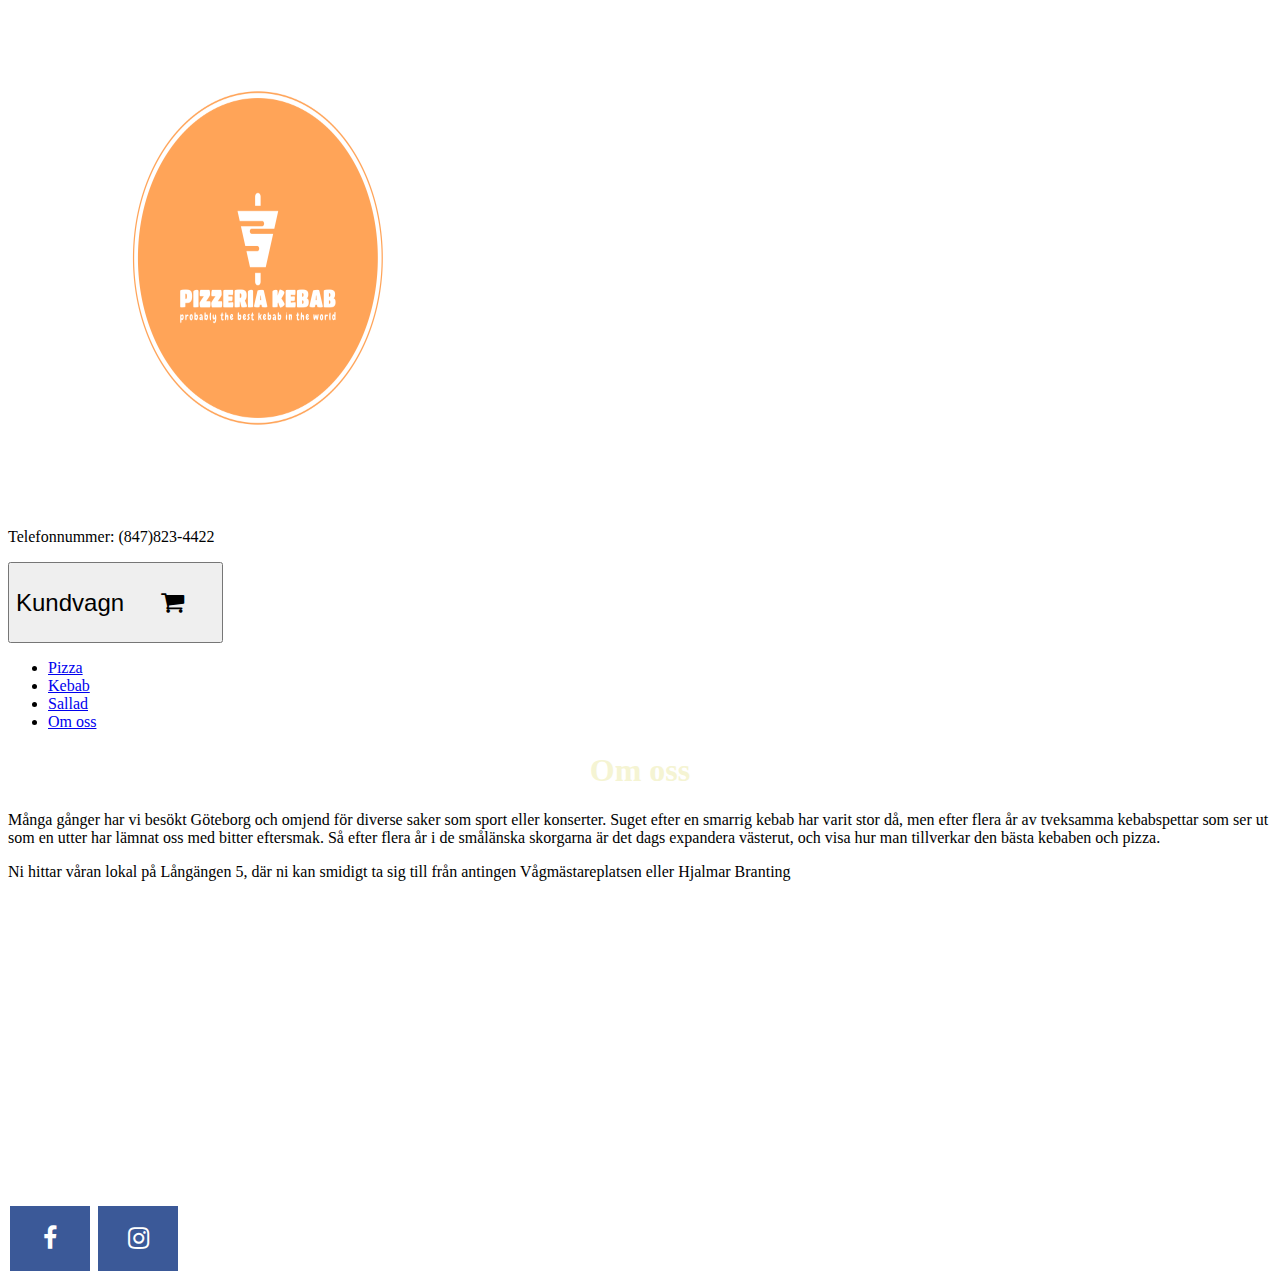
==== aboutus.html @ 709dd070 "final push, until i fix the rest" ====
<!DOCTYPE html>
<html lang="en">

<head>
    <title>Pizzeria Kebab</title>
    <meta charset="utf-8">
    <meta name="viewport" content="width=device-width, initial-scale=1, shrink-to-fit=no">

    <link href="https://cdn.jsdelivr.net/npm/bootstrap@5.2.1/dist/css/bootstrap.min.css" rel="stylesheet"
        integrity="sha384-iYQeCzEYFbKjA/T2uDLTpkwGzCiq6soy8tYaI1GyVh/UjpbCx/TYkiZhlZB6+fzT" crossorigin="anonymous">
    <script defer src="https://cdn.jsdelivr.net/npm/@popperjs/core@2.11.6/dist/umd/popper.min.js"
        integrity="sha384-oBqDVmMz9ATKxIep9tiCxS/Z9fNfEXiDAYTujMAeBAsjFuCZSmKbSSUnQlmh/jp3" crossorigin="anonymous">
        </script>
        <link rel="stylesheet" href="https://cdnjs.cloudflare.com/ajax/libs/font-awesome/4.7.0/css/font-awesome.min.css">

    <script defer src="https://cdn.jsdelivr.net/npm/bootstrap@5.2.1/dist/js/bootstrap.min.js"
        integrity="sha384-7VPbUDkoPSGFnVtYi0QogXtr74QeVeeIs99Qfg5YCF+TidwNdjvaKZX19NZ/e6oz" crossorigin="anonymous">
        </script>
    <!-- <script defer src="https://norden90.github.io/js/script.js"></script> -->
    <script src="script.js"></script>
    <!-- <link rel="stylesheet" href="https://norden90.github.io/style.css"> -->
    <link rel="stylesheet" href="style.css">

</head>

<body class="bg-secondary">
    <header>
        <div class="row">
            <div class="col bg-white">
                <a href="http://127.0.0.1:5500/index.html">
                    <img src="https://norden90.github.io/pics/pizzeria-kebab-high-resolution-color-logo.png"
                        class="img-fluid rounded mx-auto d-block">
                </a>
            </div>
            <div class="col-2">
                <p>Telefonnummer:
                    (847)823-4422
                </p>
                <button style="font-size:24px">Kundvagn <i class="fa fa-shopping-cart"></i></button>
            </div>
        </div>
    </header>

<nav class="nav bg-info justify-content-center">
    <ul class="nav">
        <li class="nav-item">
            <a class="nav-link" href="http://127.0.0.1:5500/pizza.html">Pizza</a>
        </li>
        <li class="nav-item">
            <a class="nav-link" href="http://127.0.0.1:5500/kebab.html">Kebab</a>
        </li>
        <li class="nav-item">
            <a class="nav-link" href="http://127.0.0.1:5500/sallader.html">Sallad</a>
        </li>
        <li class="nav-item">
            <a class="nav-link " href="http://127.0.0.1:5500/aboutus.html">Om oss</a>
        </li>
    </ul>
</nav>

    <main>
        <div class="container-fluid">
            <div class="row">
                <div class="col-7 border">
                    <h1 class="font">Om oss</h1>
                     <p>
                    Många gånger har vi besökt Göteborg och omjend för diverse saker som sport eller konserter.
                    Suget efter en smarrig kebab har varit stor då, men efter flera år av tveksamma kebabspettar som ser ut som en utter har lämnat oss med bitter eftersmak.
                    Så efter flera år i de smålänska skorgarna är det dags expandera västerut, och visa hur man tillverkar den bästa kebaben och pizza.
                      </p>
                   </div>
                <div class="col-5 border">
                   <p>Ni hittar våran lokal på Långängen 5, där ni kan smidigt ta sig till från antingen Vågmästareplatsen eller Hjalmar Branting</p>
                <iframe
                    src="https://www.google.com/maps/embed?pb=!1m18!1m12!1m3!1d1266.911592108612!2d11.945572391347527!3d57.721845077861495!2m3!1f0!2f0!3f0!3m2!1i1024!2i768!4f13.1!3m3!1m2!1s0x464ff4a603ed40d3%3A0x212a4083a32fd191!2zTMOlbmfDpG5nZW4gNSwgNDE3IDIzIEfDtnRlYm9yZw!5e0!3m2!1ssv!2sse!4v1676219122983!5m2!1ssv!2sse"
                    width="500" height="300" style="border:0;" allowfullscreen="" loading="lazy"
                    referrerpolicy="no-referrer-when-downgrade"></iframe>
                </div>
                
            </div>

        </div>
    </main>
    <footer">
        <a href="#" class="fa fa-facebook"></a>
        <a href="#" class="fa fa-instagram"></a>
        </footer>
</body>

</html>
---- style.css ----
img {

    width: 500px;
    height: 500px;
}

h1{
    color: #F5F4D3;
    font-family: 'Times New Roman', Times, serif;
    text-align: center;
}
h2{
    color: #F5F4D3;
    font-family: 'Times New Roman', Times, serif;
}
.fa {
 padding: 20px;
 font-size: 25px;
 width: 40px;
 text-align: center;
 text-decoration: none;
 margin: 5px 2px;
 }

.fa-facebook {
    
    background: #3B5998;
    color: white;
}
.fa-instagram{
    background: #3B5998;
    color: white;
}
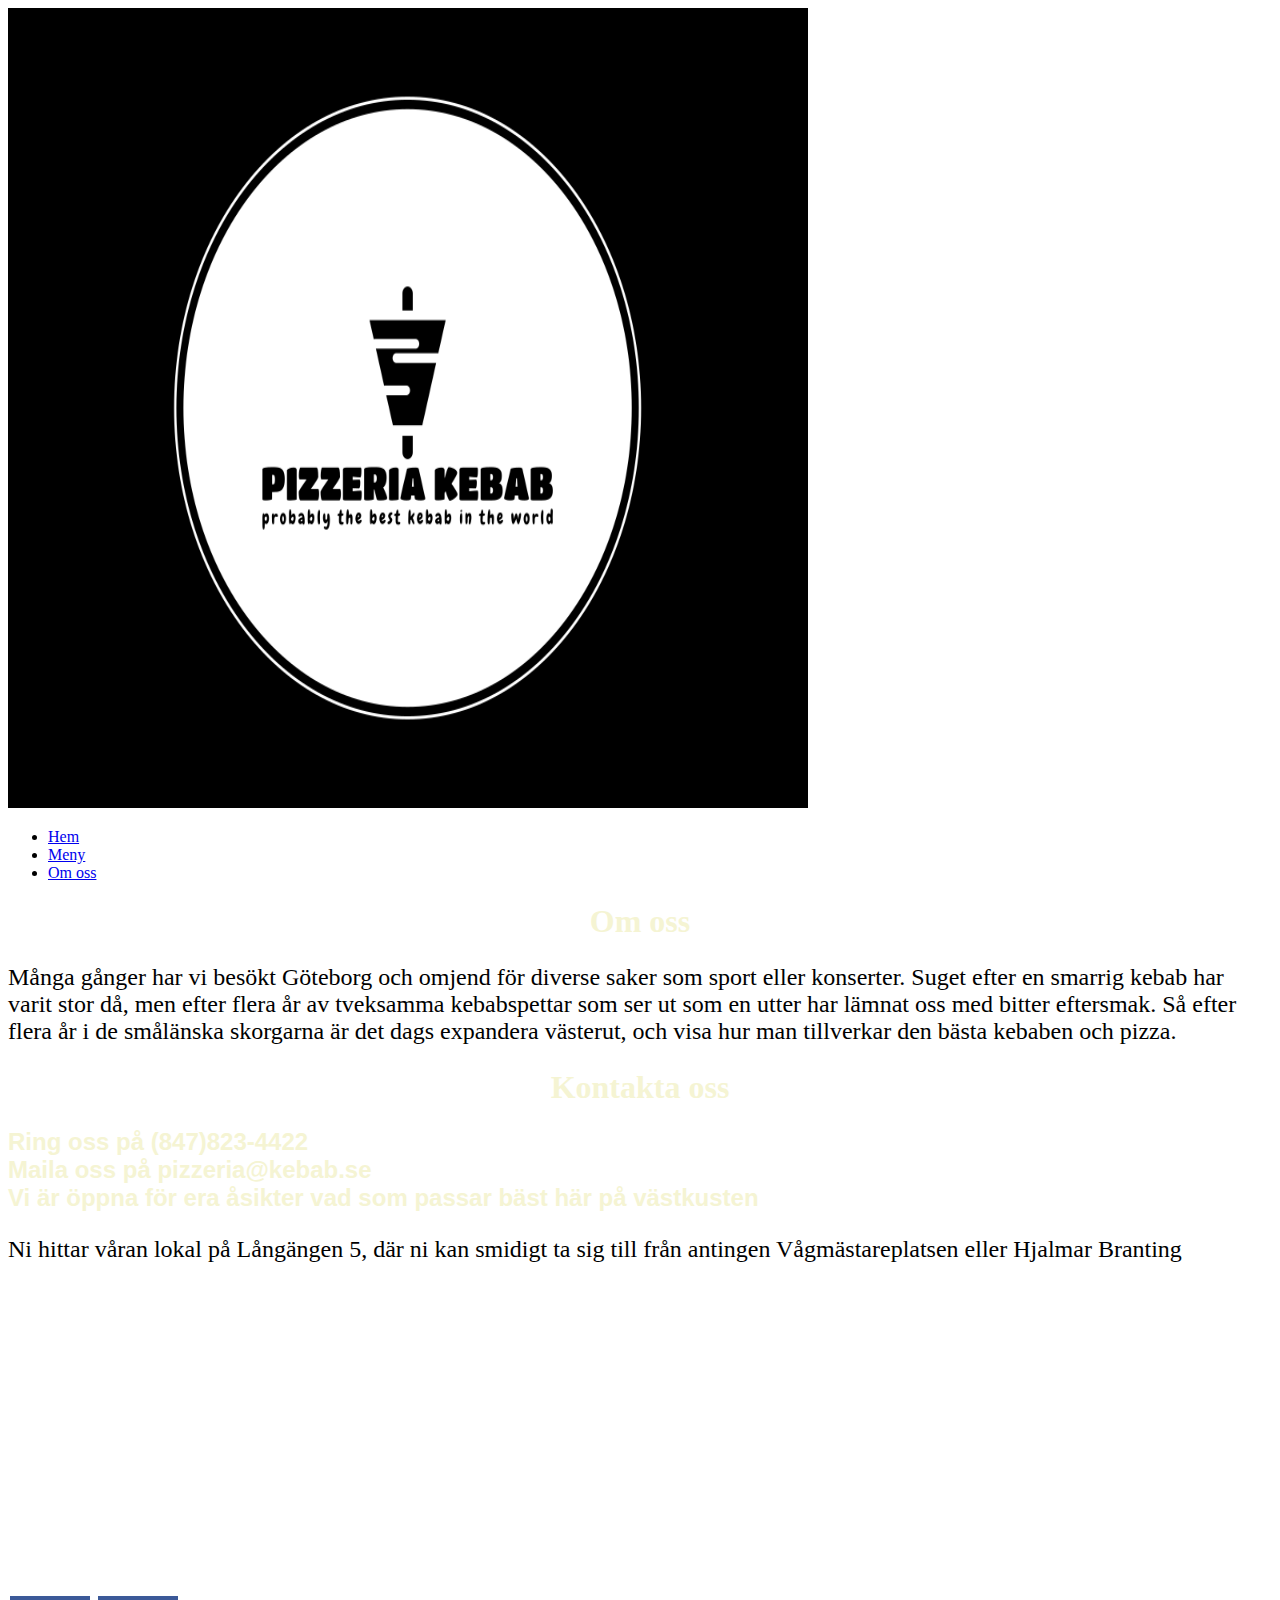
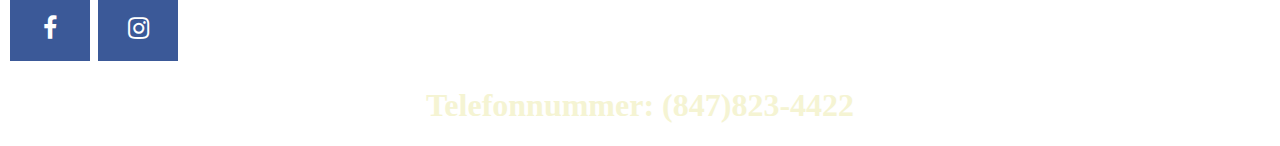
==== commit d1c02871: "Final" ====
--- a/aboutus.html
+++ b/aboutus.html
@@ -16,27 +16,21 @@
     <script defer src="https://cdn.jsdelivr.net/npm/bootstrap@5.2.1/dist/js/bootstrap.min.js"
         integrity="sha384-7VPbUDkoPSGFnVtYi0QogXtr74QeVeeIs99Qfg5YCF+TidwNdjvaKZX19NZ/e6oz" crossorigin="anonymous">
         </script>
-    <!-- <script defer src="https://norden90.github.io/js/script.js"></script> -->
-    <script src="script.js"></script>
-    <!-- <link rel="stylesheet" href="https://norden90.github.io/style.css"> -->
-    <link rel="stylesheet" href="style.css">
+    <script defer src="https://norden90.github.io/js/script.js"></script>
+    
+   <link rel="stylesheet" href="https://norden90.github.io/style.css">
+    
 
 </head>
 
 <body class="bg-secondary">
     <header>
         <div class="row">
-            <div class="col bg-white">
-                <a href="http://127.0.0.1:5500/index.html">
-                    <img src="https://norden90.github.io/pics/pizzeria-kebab-high-resolution-color-logo.png"
-                        class="img-fluid rounded mx-auto d-block">
+            <div class="col bg-black">
+                <a href="https://norden90.github.io/index.html">
+                    <img id="logo" src="https://norden90.github.io/pics/logo-bg-back.png" class="img-fluid rounded mx-auto d-block"
+                        alt="">
                 </a>
-            </div>
-            <div class="col-2">
-                <p>Telefonnummer:
-                    (847)823-4422
-                </p>
-                <button style="font-size:24px">Kundvagn <i class="fa fa-shopping-cart"></i></button>
             </div>
         </div>
     </header>
@@ -44,16 +38,13 @@
 <nav class="nav bg-info justify-content-center">
     <ul class="nav">
         <li class="nav-item">
-            <a class="nav-link" href="http://127.0.0.1:5500/pizza.html">Pizza</a>
+            <a class="nav-link " href="https://norden90.github.io/index.html">Hem</a>
         </li>
         <li class="nav-item">
-            <a class="nav-link" href="http://127.0.0.1:5500/kebab.html">Kebab</a>
+            <a class="nav-link" href="https://norden90.github.io/meny.html">Meny</a>
         </li>
         <li class="nav-item">
-            <a class="nav-link" href="http://127.0.0.1:5500/sallader.html">Sallad</a>
-        </li>
-        <li class="nav-item">
-            <a class="nav-link " href="http://127.0.0.1:5500/aboutus.html">Om oss</a>
+            <a class="nav-link " href="https://norden90.github.io/aboutus.html">Om oss</a>
         </li>
     </ul>
 </nav>
@@ -61,16 +52,24 @@
     <main>
         <div class="container-fluid">
             <div class="row">
-                <div class="col-7 border">
+                <div class="col-4 border">
                     <h1 class="font">Om oss</h1>
-                     <p>
+                     <p class="aboutus">
                     Många gånger har vi besökt Göteborg och omjend för diverse saker som sport eller konserter.
                     Suget efter en smarrig kebab har varit stor då, men efter flera år av tveksamma kebabspettar som ser ut som en utter har lämnat oss med bitter eftersmak.
                     Så efter flera år i de smålänska skorgarna är det dags expandera västerut, och visa hur man tillverkar den bästa kebaben och pizza.
                       </p>
                    </div>
-                <div class="col-5 border">
-                   <p>Ni hittar våran lokal på Långängen 5, där ni kan smidigt ta sig till från antingen Vågmästareplatsen eller Hjalmar Branting</p>
+                   <div class="col-4 border">
+                    <h1 class="font">                Kontakta oss                 </h1>
+                    <h2>Ring oss på (847)823-4422 <br>
+                    Maila oss på pizzeria@kebab.se <br>
+                    Vi är öppna för era åsikter vad som passar bäst här på västkusten
+                    </h2>
+                    
+                   </div>
+                <div class="col-4 border">
+                   <p class="aboutus">Ni hittar våran lokal på Långängen 5, där ni kan smidigt ta sig till från antingen Vågmästareplatsen eller Hjalmar Branting</p>
                 <iframe
                     src="https://www.google.com/maps/embed?pb=!1m18!1m12!1m3!1d1266.911592108612!2d11.945572391347527!3d57.721845077861495!2m3!1f0!2f0!3f0!3m2!1i1024!2i768!4f13.1!3m3!1m2!1s0x464ff4a603ed40d3%3A0x212a4083a32fd191!2zTMOlbmfDpG5nZW4gNSwgNDE3IDIzIEfDtnRlYm9yZw!5e0!3m2!1ssv!2sse!4v1676219122983!5m2!1ssv!2sse"
                     width="500" height="300" style="border:0;" allowfullscreen="" loading="lazy"
@@ -81,10 +80,13 @@
 
         </div>
     </main>
-    <footer">
-        <a href="#" class="fa fa-facebook"></a>
-        <a href="#" class="fa fa-instagram"></a>
-        </footer>
+<footer class="bg-secondary">
+    <a href="#" class="fa fa-facebook"></a>
+    <a href="#" class="fa fa-instagram"></a>
+    <h1>Telefonnummer:
+        (847)823-4422
+    </h1>
+</footer>
 </body>
 
 </html>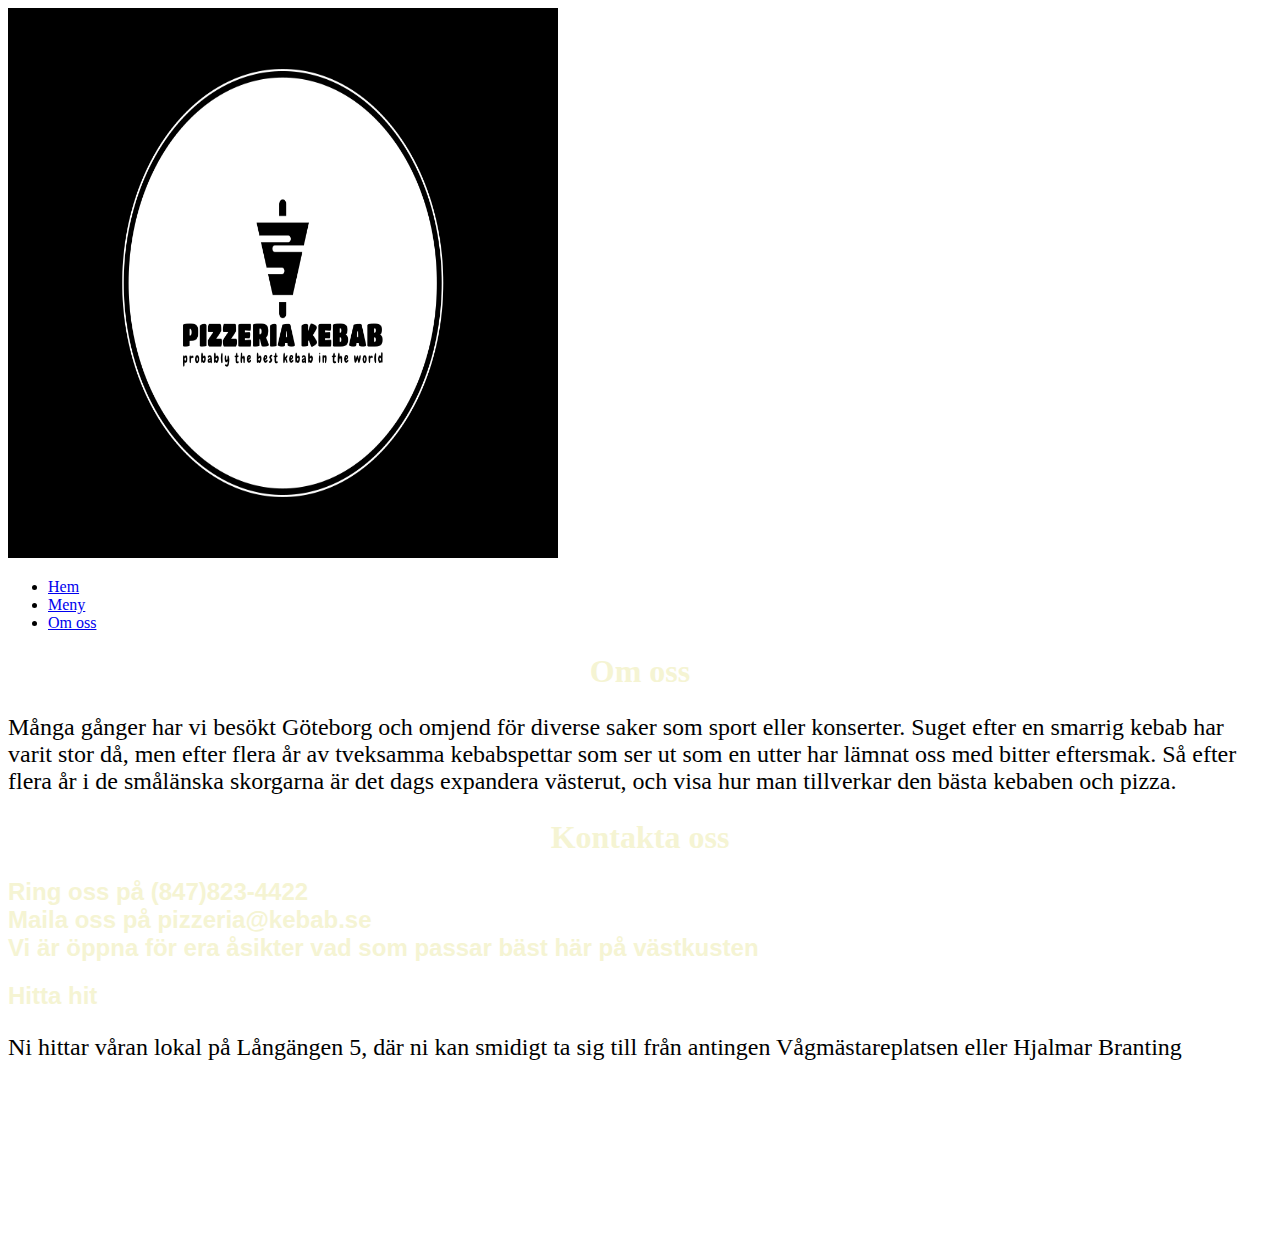
==== commit 03b5857f: "fixed google maps" ====
--- a/aboutus.html
+++ b/aboutus.html
@@ -27,66 +27,69 @@
     <header>
         <div class="row">
             <div class="col bg-black">
-                <a href="https://norden90.github.io/index.html">
-                    <img id="logo" src="https://norden90.github.io/pics/logo-bg-back.png" class="img-fluid rounded mx-auto d-block"
-                        alt="">
+                <a href="http://127.0.0.1:5500/index.html">
+                    <img id="logo" src="https://norden90.github.io/pics/logo-bg-back.png"
+                        class="img-fluid rounded mx-auto d-block" alt="">
                 </a>
             </div>
         </div>
     </header>
 
-<nav class="nav bg-info justify-content-center">
-    <ul class="nav">
-        <li class="nav-item">
-            <a class="nav-link " href="https://norden90.github.io/index.html">Hem</a>
-        </li>
-        <li class="nav-item">
-            <a class="nav-link" href="https://norden90.github.io/meny.html">Meny</a>
-        </li>
-        <li class="nav-item">
-            <a class="nav-link " href="https://norden90.github.io/aboutus.html">Om oss</a>
-        </li>
-    </ul>
-</nav>
+    <nav class="nav bg-info justify-content-center">
+        <ul class="nav">
+            <li class="nav-item">
+                <a class="nav-link " href="http://127.0.0.1:5500/index.html">Hem</a>
+            </li>
+            <li class="nav-item">
+                <a class="nav-link" href="http://127.0.0.1:5500/meny.html">Meny</a>
+            </li>
+            <li class="nav-item">
+                <a class="nav-link " href="http://127.0.0.1:5500/aboutus.html">Om oss</a>
+            </li>
+        </ul>
+    </nav>
 
     <main>
         <div class="container-fluid">
             <div class="row">
-                <div class="col-4 border">
+                <div class="col-6 border">
                     <h1 class="font">Om oss</h1>
-                     <p class="aboutus">
-                    Många gånger har vi besökt Göteborg och omjend för diverse saker som sport eller konserter.
-                    Suget efter en smarrig kebab har varit stor då, men efter flera år av tveksamma kebabspettar som ser ut som en utter har lämnat oss med bitter eftersmak.
-                    Så efter flera år i de smålänska skorgarna är det dags expandera västerut, och visa hur man tillverkar den bästa kebaben och pizza.
-                      </p>
-                   </div>
-                   <div class="col-4 border">
-                    <h1 class="font">                Kontakta oss                 </h1>
+                    <p class="aboutus">
+                        Många gånger har vi besökt Göteborg och omjend för diverse saker som sport eller konserter.
+                        Suget efter en smarrig kebab har varit stor då, men efter flera år av tveksamma kebabspettar som
+                        ser ut som en utter har lämnat oss med bitter eftersmak.
+                        Så efter flera år i de smålänska skorgarna är det dags expandera västerut, och visa hur man
+                        tillverkar den bästa kebaben och pizza.
+                    </p>
+                </div>
+                <div class="col-6 border">
+                    <h1 class="font"> Kontakta oss </h1>
                     <h2>Ring oss på (847)823-4422 <br>
-                    Maila oss på pizzeria@kebab.se <br>
-                    Vi är öppna för era åsikter vad som passar bäst här på västkusten
+                        Maila oss på pizzeria@kebab.se <br>
+                        Vi är öppna för era åsikter vad som passar bäst här på västkusten
                     </h2>
-                    
-                   </div>
-                <div class="col-4 border">
-                   <p class="aboutus">Ni hittar våran lokal på Långängen 5, där ni kan smidigt ta sig till från antingen Vågmästareplatsen eller Hjalmar Branting</p>
-                <iframe
-                    src="https://www.google.com/maps/embed?pb=!1m18!1m12!1m3!1d1266.911592108612!2d11.945572391347527!3d57.721845077861495!2m3!1f0!2f0!3f0!3m2!1i1024!2i768!4f13.1!3m3!1m2!1s0x464ff4a603ed40d3%3A0x212a4083a32fd191!2zTMOlbmfDpG5nZW4gNSwgNDE3IDIzIEfDtnRlYm9yZw!5e0!3m2!1ssv!2sse!4v1676219122983!5m2!1ssv!2sse"
-                    width="500" height="300" style="border:0;" allowfullscreen="" loading="lazy"
-                    referrerpolicy="no-referrer-when-downgrade"></iframe>
+
                 </div>
-                
             </div>
+            <div class="row">
+                <div class="col-12">
+                    <h2>Hitta hit</h2>
+                    <p class="aboutus">Ni hittar våran lokal på Långängen 5, där ni kan smidigt ta sig till från
+                        antingen Vågmästareplatsen
+                        eller Hjalmar Branting</p>
+                    <iframe id="googlemaps"
+                        src="https://www.google.com/maps/embed?pb=!1m18!1m12!1m3!1d1266.911592108612!2d11.945572391347527!3d57.721845077861495!2m3!1f0!2f0!3f0!3m2!1i1024!2i768!4f13.1!3m3!1m2!1s0x464ff4a603ed40d3%3A0x212a4083a32fd191!2zTMOlbmfDpG5nZW4gNSwgNDE3IDIzIEfDtnRlYm9yZw!5e0!3m2!1ssv!2sse!4v1676219122983!5m2!1ssv!2sse"
+                        style="border:0;" allowfullscreen="" loading="lazy"
+                        referrerpolicy="no-referrer-when-downgrade"></iframe>
+                </div>
+            </div>
+
 
         </div>
     </main>
-<footer class="bg-secondary">
-    <a href="#" class="fa fa-facebook"></a>
-    <a href="#" class="fa fa-instagram"></a>
-    <h1>Telefonnummer:
-        (847)823-4422
-    </h1>
-</footer>
+    <footer">
+
+        </footer>
 </body>
 
-</html>+</html>
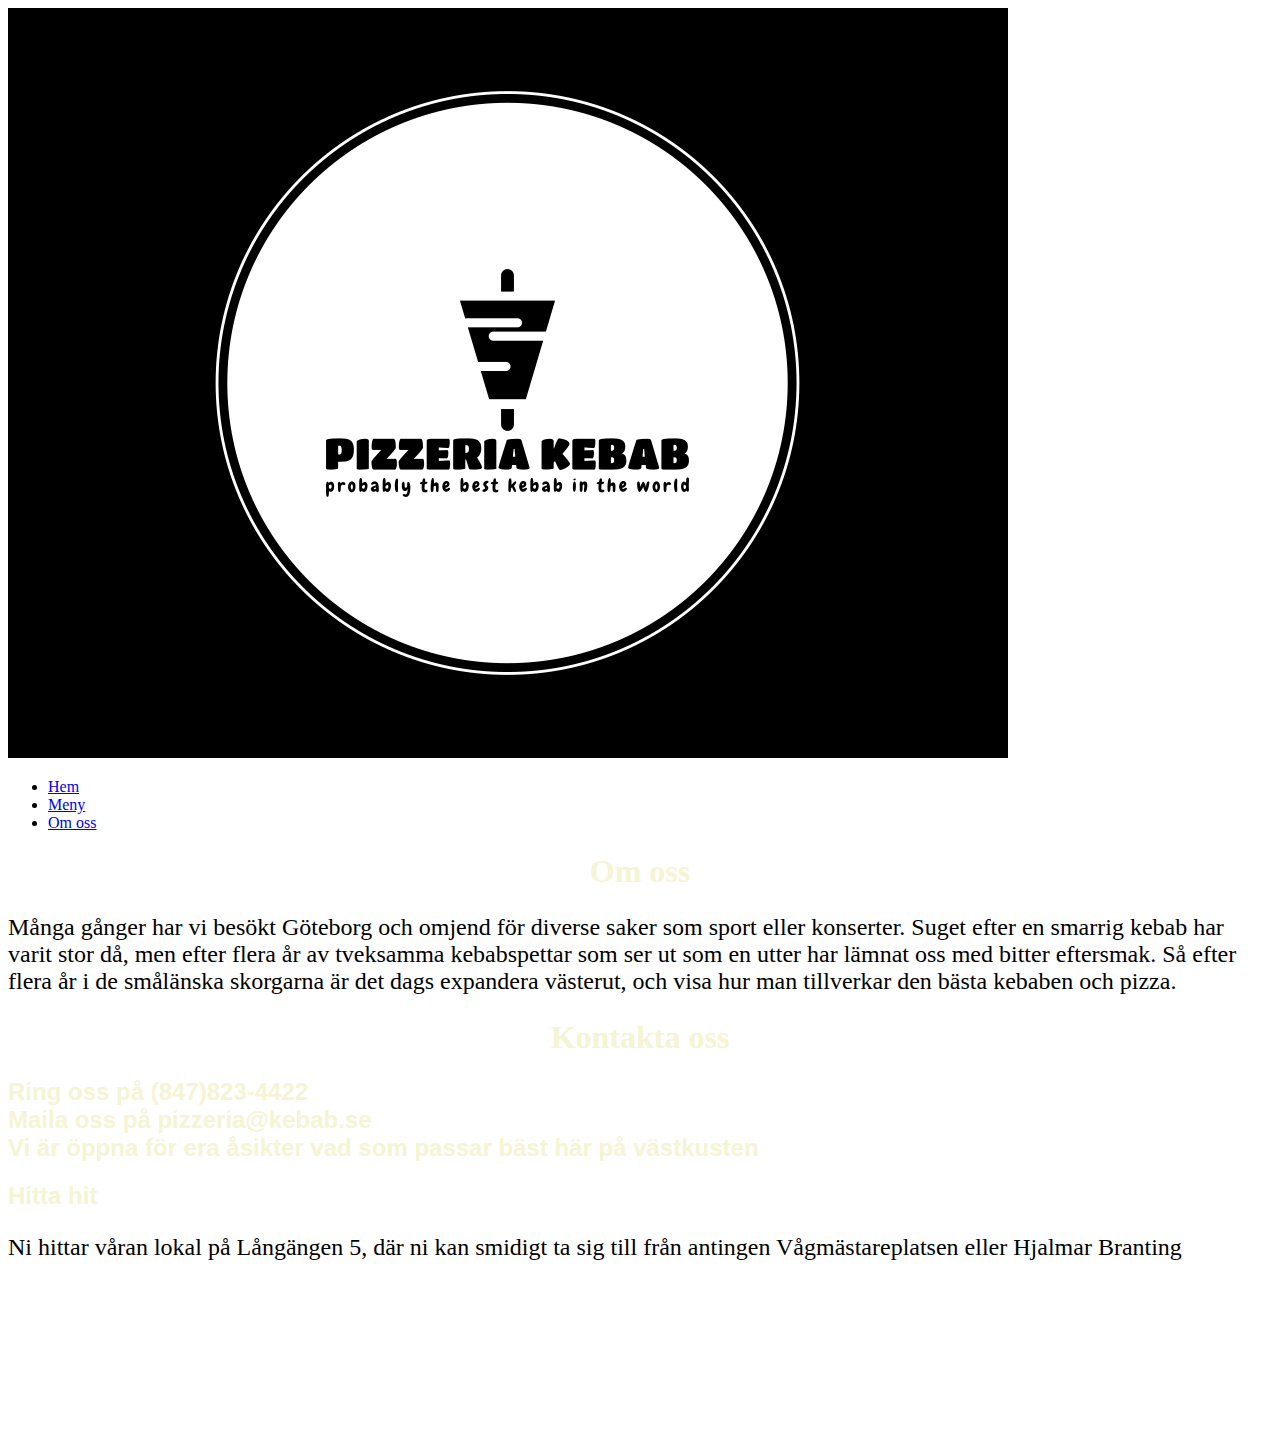
==== commit 9f9e157a: "updated links" ====
--- a/aboutus.html
+++ b/aboutus.html
@@ -38,13 +38,13 @@
     <nav class="nav bg-info justify-content-center">
         <ul class="nav">
             <li class="nav-item">
-                <a class="nav-link " href="http://127.0.0.1:5500/index.html">Hem</a>
+                <a class="nav-link " href="https://norden90.github.io/index.html">Hem</a>
             </li>
             <li class="nav-item">
-                <a class="nav-link" href="http://127.0.0.1:5500/meny.html">Meny</a>
+                <a class="nav-link" href="https://norden90.github.io/meny.html">Meny</a>
             </li>
             <li class="nav-item">
-                <a class="nav-link " href="http://127.0.0.1:5500/aboutus.html">Om oss</a>
+                <a class="nav-link " href="https://norden90.github.io/aboutus.html">Om oss</a>
             </li>
         </ul>
     </nav>
